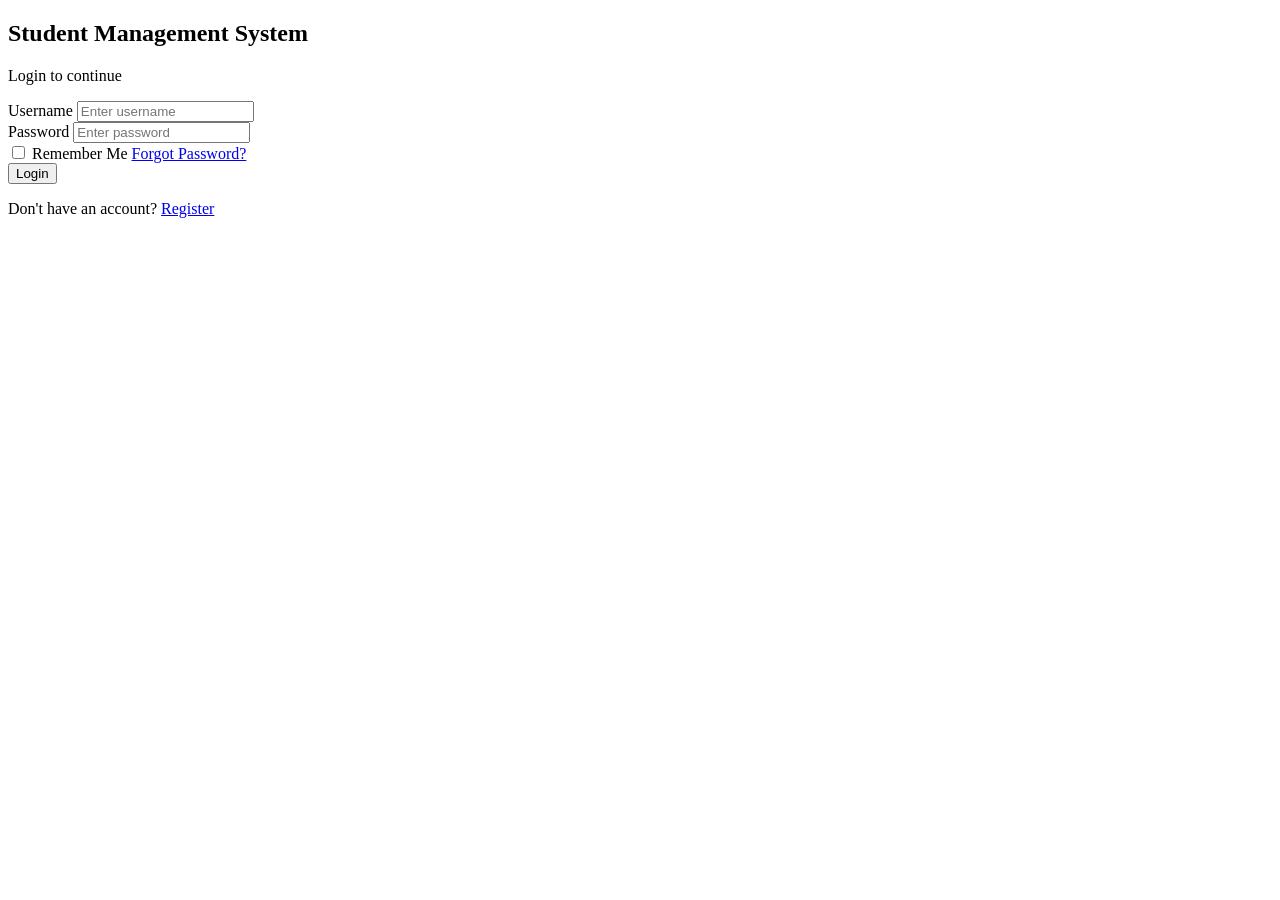
==== login.html @ d5c8c11d "Add student login page" ====
<!DOCTYPE html>
<html lang="en">
<head>
    <meta charset="UTF-8">
    <meta name="viewport" content="width=device-width, initial-scale=1.0">
    <title>Student Management System - Login</title>
    <link rel="stylesheet" href="style.css">
</head>
<body>

    <div class="login-container">
        <div class="login-card">
            <h2>Student Management System</h2>
            <p class="subtitle">Login to continue</p>

            <form action="#" method="post">
                <div class="input-group">
                    <label for="username">Username</label>
                    <input
                        type="text"
                        id="username"
                        name="username"
                        placeholder="Enter username"
                        required
                    >
                </div>

                <div class="input-group">
                    <label for="password">Password</label>
                    <input
                        type="password"
                        id="password"
                        name="password"
                        placeholder="Enter password"
                        required
                    >
                </div>

                <div class="options">
                    <label>
                        <input type="checkbox">
                        Remember Me
                    </label>

                    <a href="#">Forgot Password?</a>
                </div>

                <button type="submit">Login</button>

                <p class="register">
                    Don't have an account?
                    <a href="#">Register</a>
                </p>
            </form>
        </div>
    </div>

</body>
</html>
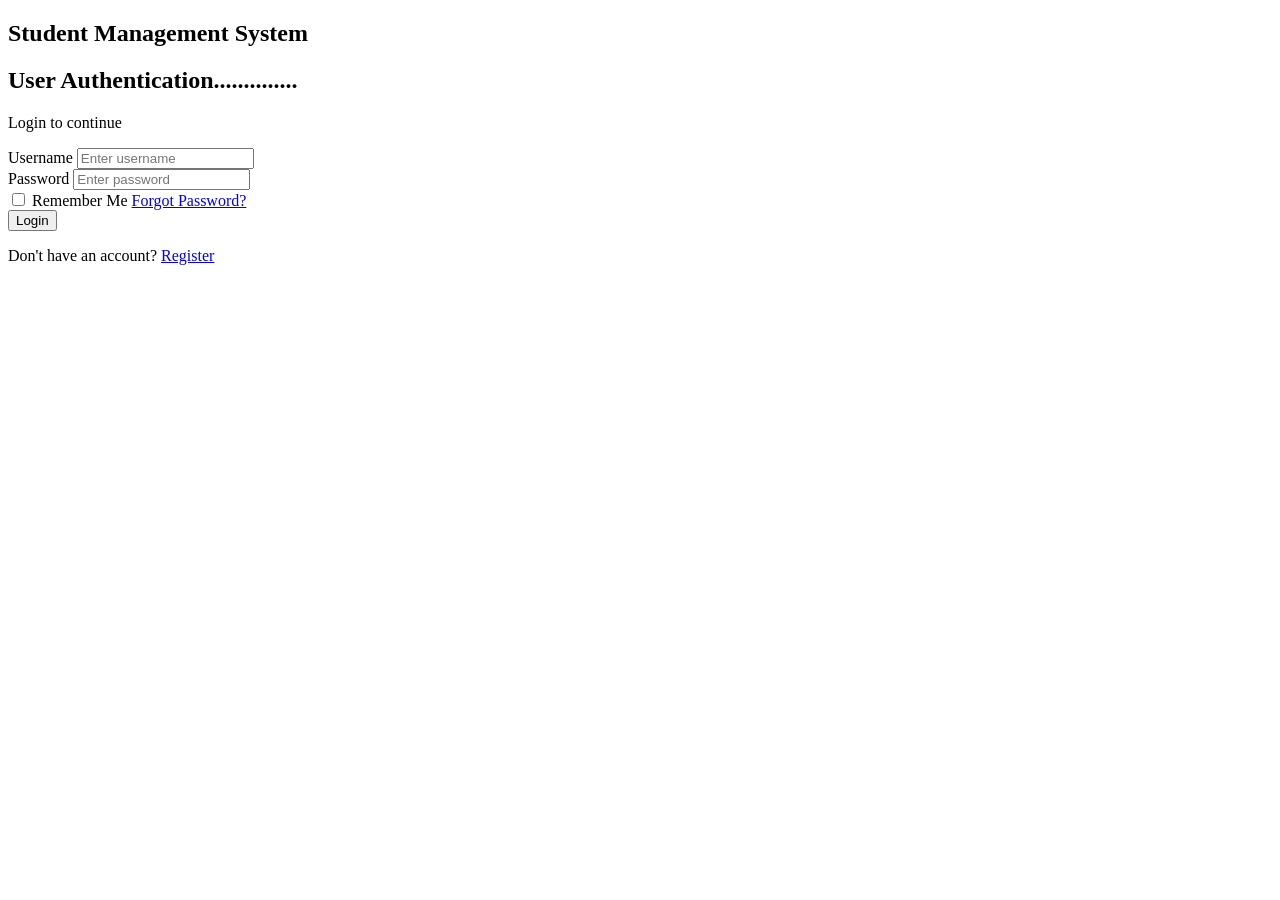
==== commit 1668dfd5: "Login H2 addedd Login H2 addedd" ====
--- a/login.html
+++ b/login.html
@@ -11,6 +11,7 @@
     <div class="login-container">
         <div class="login-card">
             <h2>Student Management System</h2>
+            <h2>User Authentication..............</h2>
             <p class="subtitle">Login to continue</p>
 
             <form action="#" method="post">
@@ -56,4 +57,4 @@
     </div>
 
 </body>
-</html>+</html>
